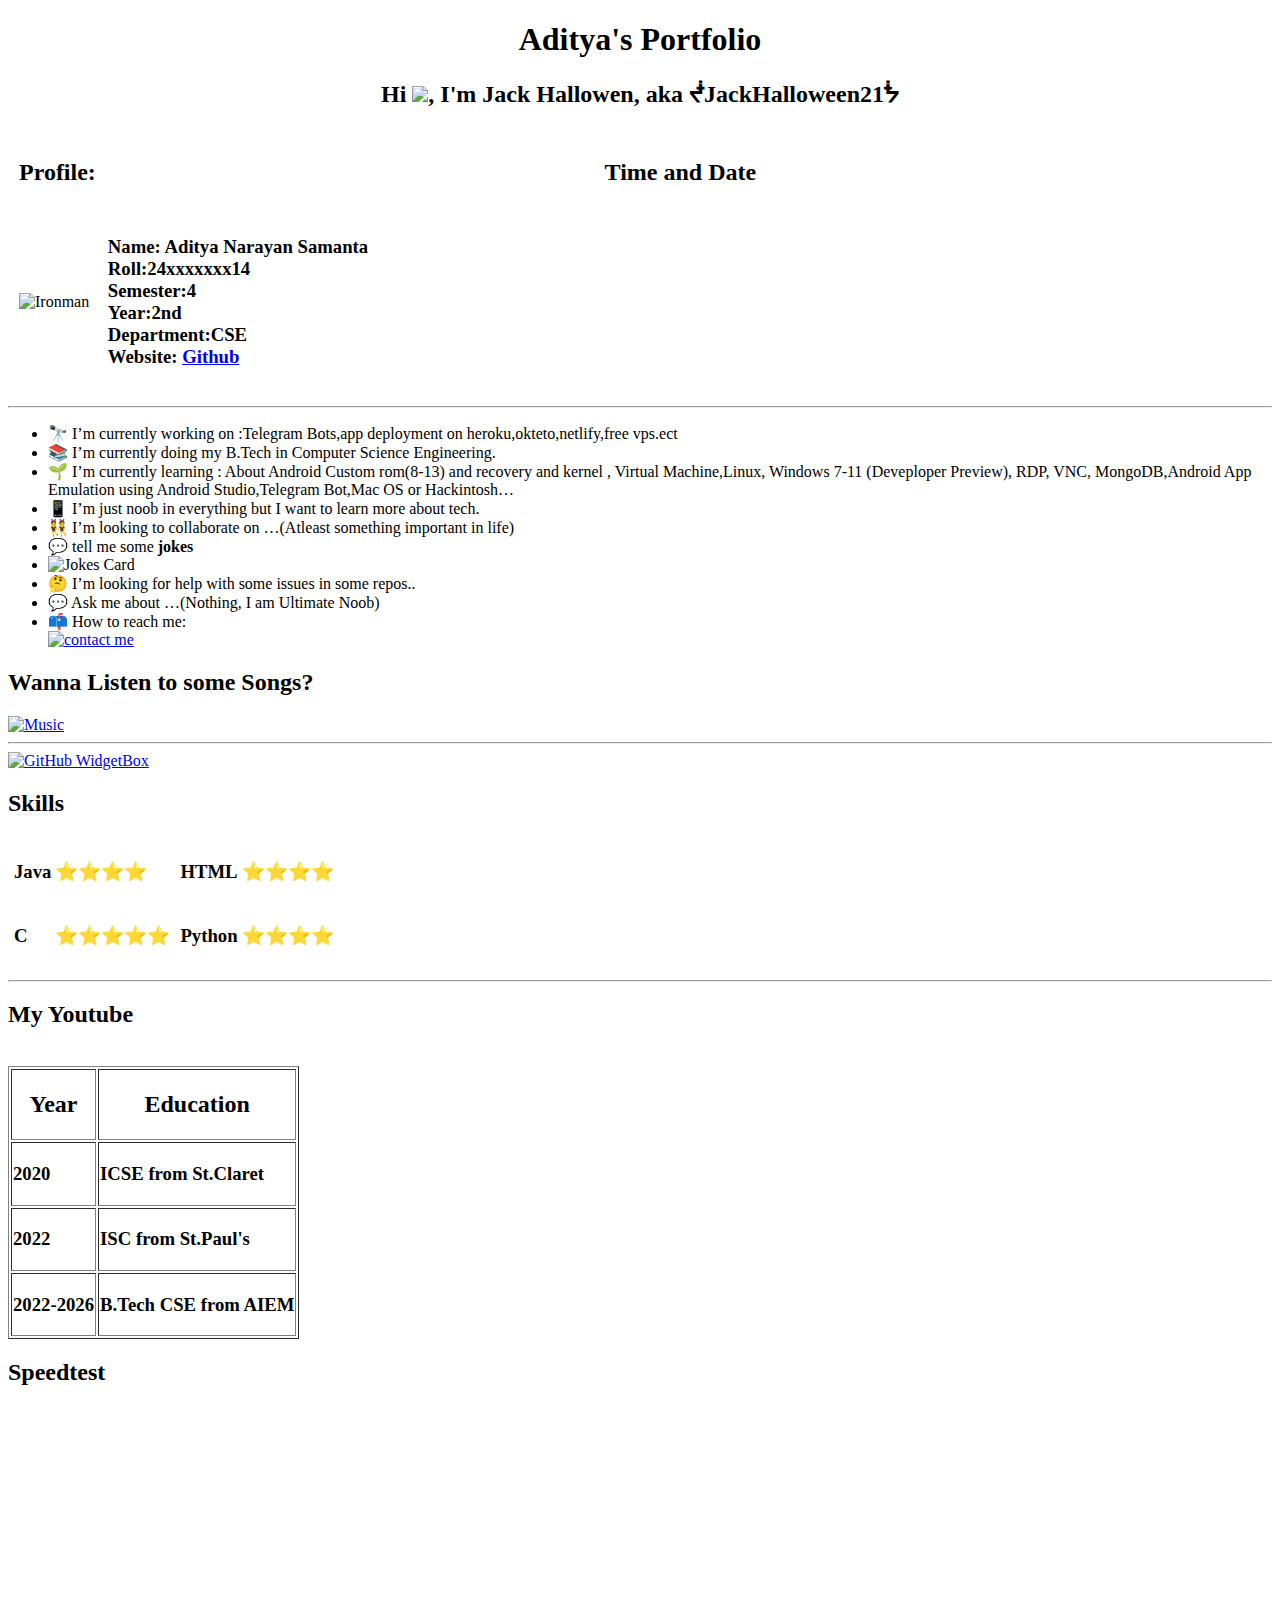
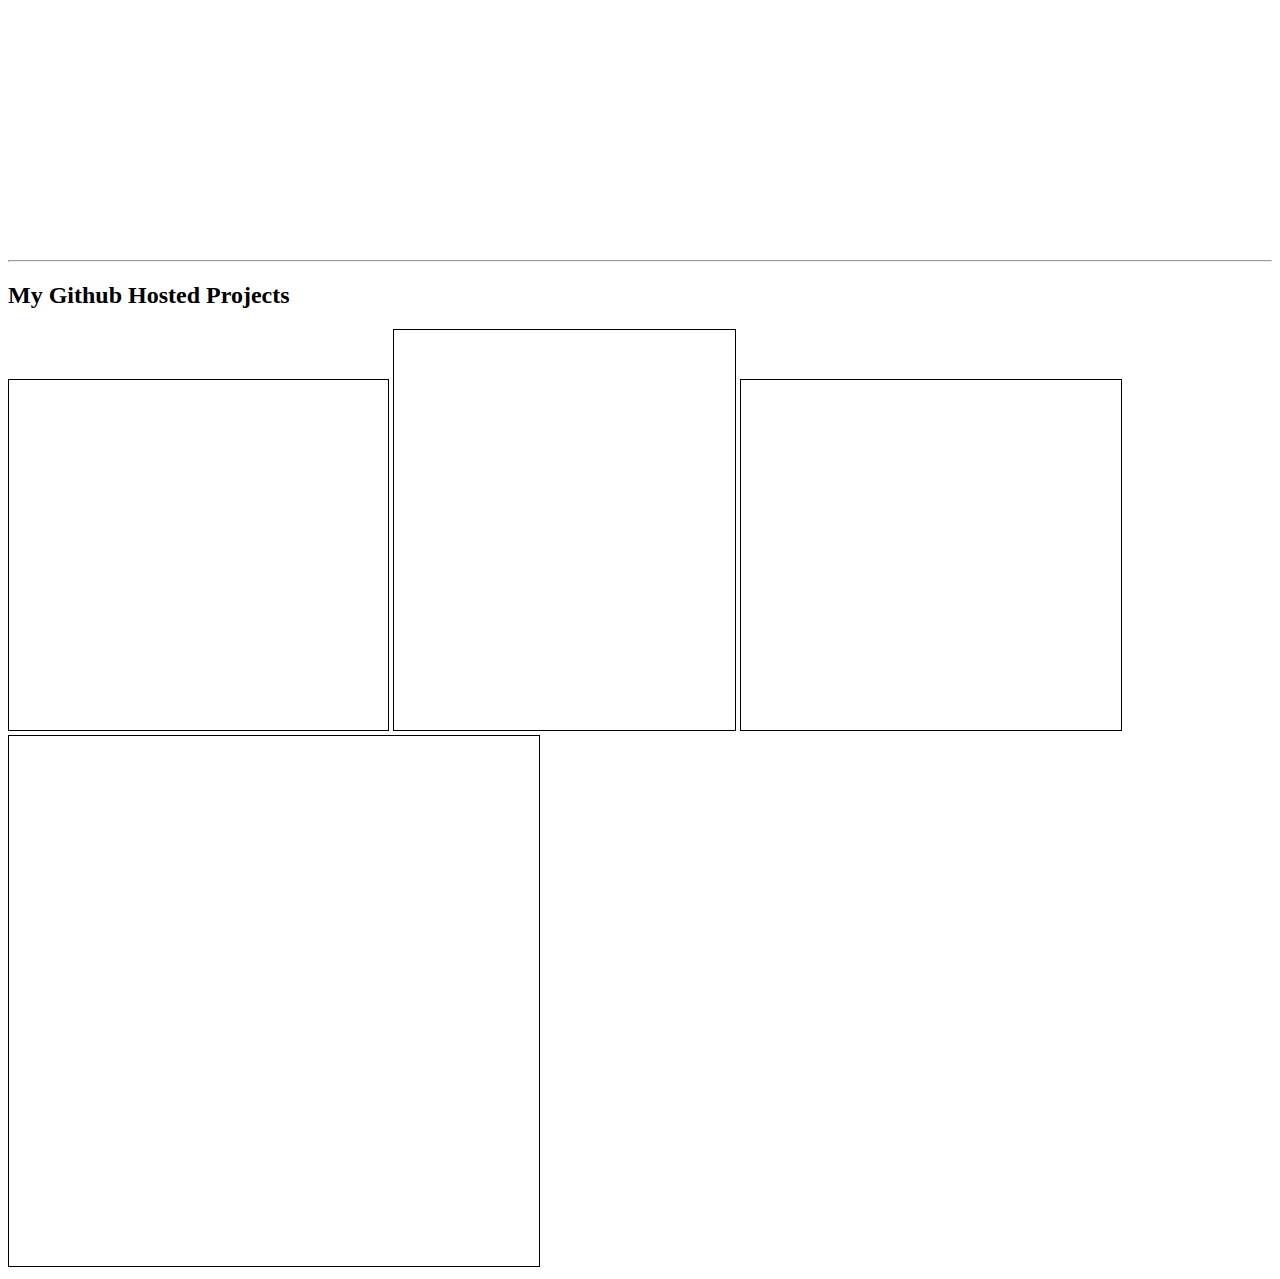
==== index.html @ d6e9e9a1 "Create index.html" ====
<!DOCTYPE html>
<html lang="en">
<head>
    <meta charset="UTF-8">
    <meta name="viewport" content="width=device-width, initial-scale=1.0">
    <title>Portfolio</title>
    <link rel="shortcut icon" type="image/x-icon" href="https://raw.githubusercontent.com/jackhallloween21/jackhallloween21/pages/favicon.ico">
    <link rel= "stylesheet" href="css/styles.css">

</head>
<body>
   
    <h1 align="center"> Aditya's Portfolio</h1>
    <h2 align="center">Hi <img src="https://imgur.com/31z3Dd7.gif" width="30px" />, I'm Jack Hallowen, aka ᖫJackHalloween21ᖭ</h2>
    <table cellspacing="10">
       <thead>
        <tr>
            <th><h2> Profile: </h2></th>
            <th> </th>
            <th><h2 align = "right"> Time and Date </h2> </th>
        </tr>
       </thead>
        <tr>
            <td>
                <img src="https://i.imgur.com/pBw3wBJ.png"  width="180" height="180" alt="Ironman">
            </td>
            <td> <p>
                <h3>Name: Aditya Narayan Samanta
                   <br>
                    Roll:24xxxxxxx14
                    <br>
                    Semester:4
                    <br>
                    Year:2nd
                    <br>
                    Department:CSE
                    <br>
                    Website: <a href="https://jackhallloween21.github.io/jackhallloween21/">Github</a>
           
                </h3>   
               </p></td>
               <td> <iframe src="https://free.timeanddate.com/clock/i8fqz0r1/n1872/szw160/szh160/hoc00f/hbw0/hfc000/cf100/hgr0/facf90/mqcfff/mql6/mqw2/mqd74/mhcfff/mhl6/mhw1/mhd74/mmcf90/mml4/mmw1/mmd74/hhcfff/hmcfff" frameborder="0" width="160" height="160"></iframe>
                <iframe src="https://free.timeanddate.com/clock/i8fqzajh/n1872/fn6/fs16/fc9ff/tc000/ftbi/bas2/bat1/bacfff/pa8/tt0/tw1/th1/ta1/tb4" frameborder="0" width="212" height="56"></iframe>
                </td>
        </tr>
        
    </table>
    

    
    
    <hr>
    
    <ul>
        <li>🔭 I’m currently working on :Telegram Bots,app deployment on heroku,okteto,netlify,free vps.ect</li>
        <li>📚 I’m currently doing my B.Tech in Computer Science Engineering.</li>
        <li>🌱 I’m currently learning : About Android Custom rom(8-13) and recovery and kernel , Virtual Machine,Linux, Windows 7-11 (Deveploper Preview), RDP, VNC, MongoDB,Android App Emulation using Android Studio,Telegram Bot,Mac OS or Hackintosh…</li>
        <li>📱 I’m just noob in everything but I want to learn more about tech.</li>
        <li>👯 I’m looking to collaborate on …(Atleast something important in life)</li>
        <li>💬 tell me some <strong>jokes</strong></li>
        <li><img src="https://readme-jokes.vercel.app/api?hideBorder" alt="Jokes Card" /></li>
        <li>🤔 I’m looking for help with some issues in some repos..</li>
        <li>💬 Ask me about …(Nothing, I am Ultimate Noob)</li>
        <li>📫 How to reach me:</li>
        <a href="/Contact/contactme.html"><img class ="cont hov" src="https://imgur.com/H2qScyu.png" width="100px" alt="contact me"></a>
      </ul>
      <h2>Wanna Listen to some Songs?</h2>
      <a href="music.html"><img class = "music hov" src="https://em-content.zobj.net/source/apple/391/headphone_1f3a7.png" alt="Music"></a>
    <hr>
    <a href="https://github.com/jackhallloween21"><img src="https://github-widgetbox.vercel.app/api/profile?username=jackhallloween21&amp;data=followers,repositories,stars,commits" alt="GitHub WidgetBox"> </a>
   
    <h2> Skills </h2>

    <table>
        <tr>
            <td>
                 <table > 
                    <tr>
                        <td> <h3> Java </h3> </td>
                        <td> <h3>⭐⭐⭐⭐</h3> </td>
                    </tr>
                    <tr>
                        <td> <h3>C</h3> </td>
                        <td> <h3>⭐⭐⭐⭐⭐</h3></td>
                    </tr>
               
                </table>
            </td>
            <td>
                <table> 
                  
                <tr>
                    <td><h3>HTML</h3> </td>
                    <td> <h3>⭐⭐⭐⭐</h3></td>
                </tr>
                <tr>
                    <td><h3>Python</h3></td>
                    <td> <h3>⭐⭐⭐⭐</h3></td>
                </tr>
                
            </table> 
            </td>
        </tr>

    </table>
    <hr>
    <h2> My Youtube </h2>
<rssapp-imageboard id="Z2qmcv2Re21wrLZK"> </rssapp-imageboard>
<script src="https://widget.rss.app/v1/imageboard.js" type="text/javascript" async></script>

<rssapp-ticker id="Z2qmcv2Re21wrLZK"> </rssapp-ticker>
<script src="https://widget.rss.app/v1/ticker.js" type="text/javascript" async></script>
<iframe align="right" width="700" height="400" src="https://www.youtube.com/embed/videoseries?list=PLsDblIUMTkw3SJoWWt4Uaw3kDiYGMxCch" title="YouTube video player" frameborder="0" allow="accelerometer; autoplay; clipboard-write; encrypted-media; gyroscope; picture-in-picture" allowfullscreen></iframe>
<table border="1"> 
    <thead>
        <tr>
            <th> <h2>Year</h2> </th>
            <br>
            <th> <h2> Education </h2> </th>
        </tr>
       
    </thead>
    <tbody>
        <tr>
            <td>  <h3>2020</h3>  </td> 
            
            <td><h3>ICSE from St.Claret</h3></td>
        </tr>
        <tr>
            <td><h3> 2022 </h3>  </td> 
             
            <td><h3>ISC from St.Paul's</h3></td>
        </tr>
        <tr>
            <td>  <h3>2022-2026</h3>  </td> 
            
            <td><h3>B.Tech CSE from AIEM</h3></td>
        </tr>
    </tbody>
</table>
<h2>Speedtest</h2>
<iframe src="https://fast.com/" style="border:0px #ffffff none;" name="https://fast.com/" scrolling="no" frameborder="1" marginheight="0px" marginwidth="0px" height="400px" width="600px" allowfullscreen></iframe>
<hr>
<h2>My Github Hosted Projects</h2>
<iframe class ="Clock" src="https://jackhallloween21.github.io/clock-3D-Cubic/" width="30%" height="350" style="border:1px solid black;" title="3D clock"></iframe>
<iframe class ="cube" src="https://jackhallloween21.github.io/3D-Cube/" width="27%" height="400" style="border:1px solid black;" title="3D cube"></iframe>
<iframe class ="time" src="https://jackhallloween21.github.io/Gate-of-Time/" width="30%" height="350" style="border:1px solid black;" title="gate of time"></iframe>
<iframe class ="Chess" src="https://jackhallloween21.github.io/Chess/" width="530" height="530" style="border:1px solid black;" title="chess"></iframe>

<!-- Weather Widget
    <div class="weatherWidget" ></div>
     <script>
   window.weatherWidgetConfig =  window.weatherWidgetConfig || [];
   window.weatherWidgetConfig.push({
       selector:".weatherWidget",
       apiKey:"Y39B8VVUS3UBFV6QEFW8XYYEG", //Sign up for your personal key
       location:"Bardhaman, India", //Enter an address
       unitGroup:"metric", //"us" or "metric"
       forecastDays:5, //how many days forecast to show
       title:"Bardhaman, India", //optional title to show in the 
       showTitle:true, 
       showConditions:true
   });
  
   (function() {
   var d = document, s = d.createElement('script');
   s.src = 'https://www.visualcrossing.com/widgets/forecast-simple/weather-forecast-widget-simple.js';
   s.setAttribute('data-timestamp', +new Date());
   (d.head || d.body).appendChild(s);
   })();
</script> -->
</body>
</html>
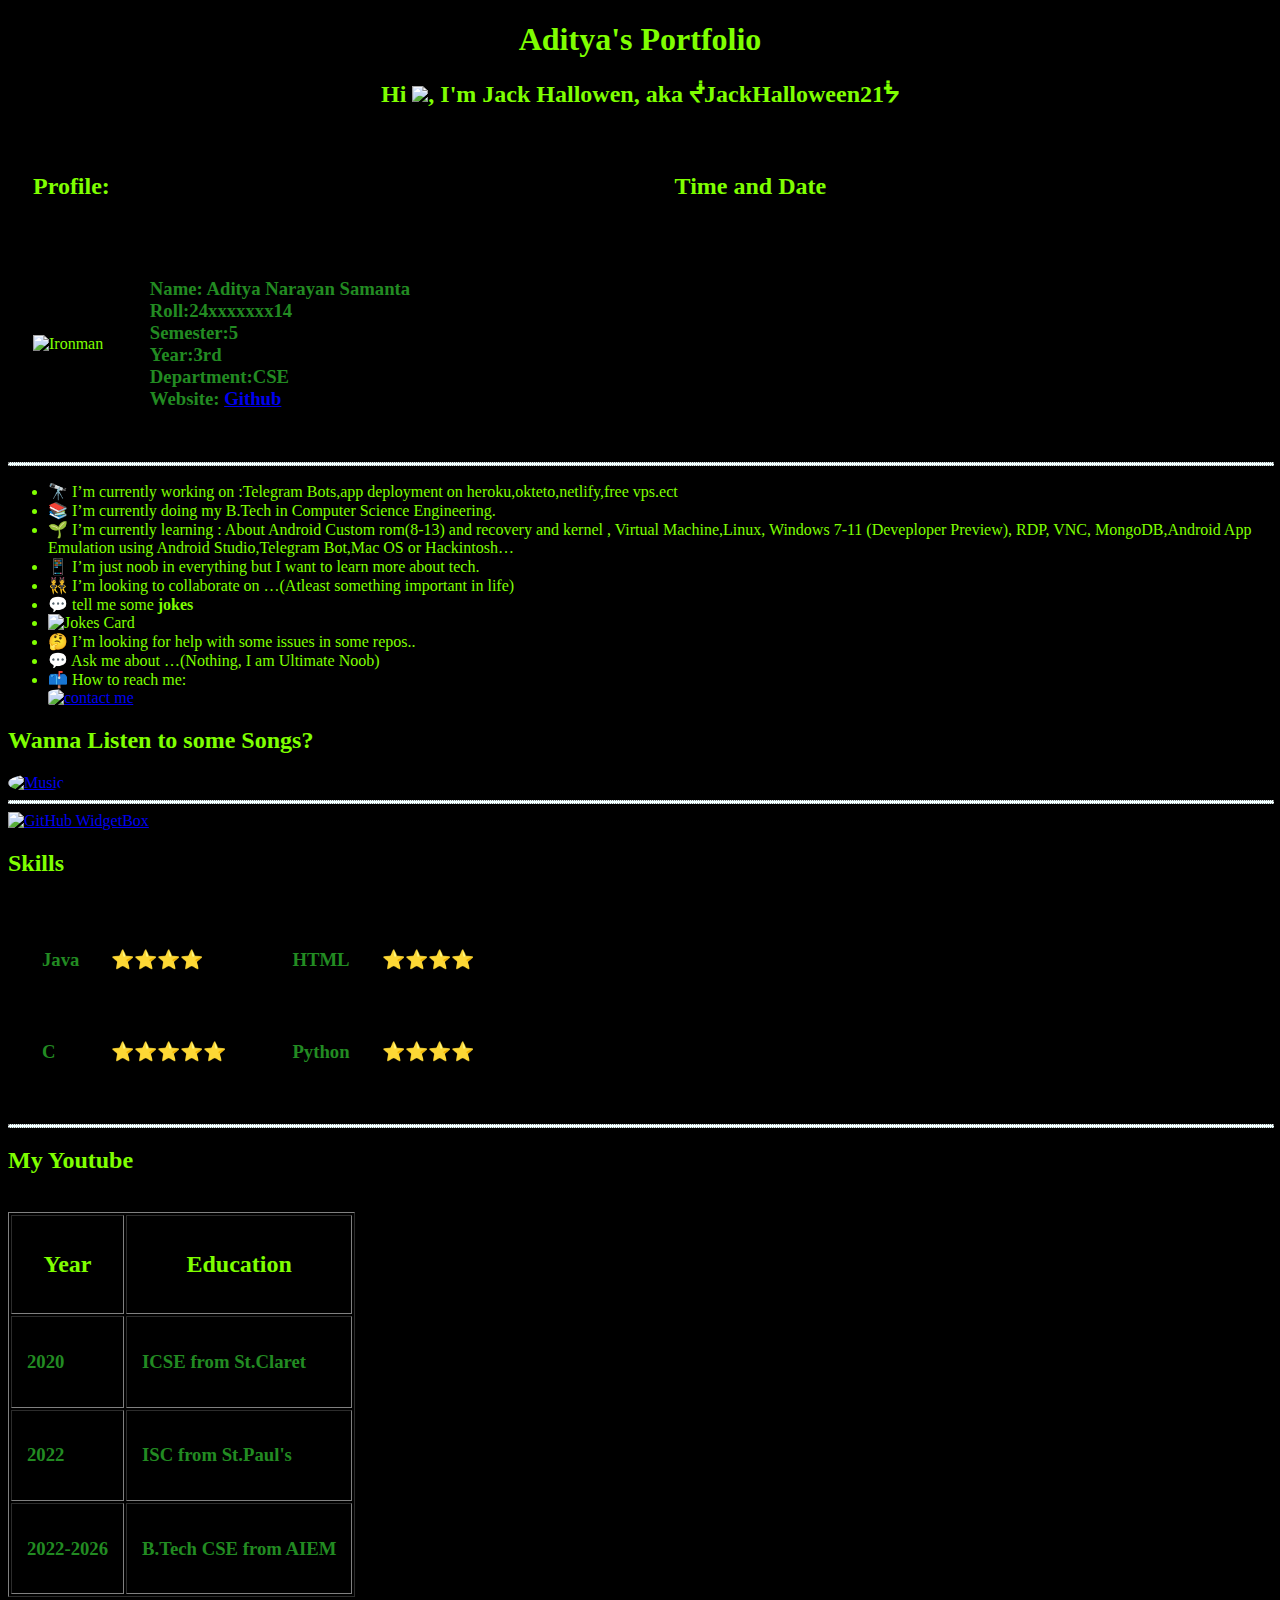
==== commit 2e430411: "Update index.html" ====
--- a/index.html
+++ b/index.html
@@ -29,9 +29,9 @@
                    <br>
                     Roll:24xxxxxxx14
                     <br>
-                    Semester:4
+                    Semester:5
                     <br>
-                    Year:2nd
+                    Year:3rd
                     <br>
                     Department:CSE
                     <br>
@@ -62,7 +62,7 @@
         <li>🤔 I’m looking for help with some issues in some repos..</li>
         <li>💬 Ask me about …(Nothing, I am Ultimate Noob)</li>
         <li>📫 How to reach me:</li>
-        <a href="/Contact/contactme.html"><img class ="cont hov" src="https://imgur.com/H2qScyu.png" width="100px" alt="contact me"></a>
+        <a href="contactme.html"><img class ="cont hov" src="https://imgur.com/H2qScyu.png" width="100px" alt="contact me"></a>
       </ul>
       <h2>Wanna Listen to some Songs?</h2>
       <a href="music.html"><img class = "music hov" src="https://em-content.zobj.net/source/apple/391/headphone_1f3a7.png" alt="Music"></a>
--- a/css/styles.css
+++ b/css/styles.css
@@ -0,0 +1,38 @@
+
+    body{
+        background-color:black;
+        color:chartreuse;
+    }
+    hr{
+    background-color:azure;
+    border-style:dotted;
+    border-color: grey;
+    height: 2px;
+    width: 100%;
+    }
+    td, th
+    {
+        padding: 15px;
+    }
+    .cont /* using class */
+    {
+      border-radius: 20%;
+      
+    }
+    .Clock, .time
+    {
+        border-radius: 100%;
+    }
+    .music{
+        border-radius: 100%;
+    }
+    .hov:hover{
+        opacity: 0.5;
+        
+    }
+h2:hover {
+    color: gold;
+}
+h3{
+    color: forestgreen;
+}
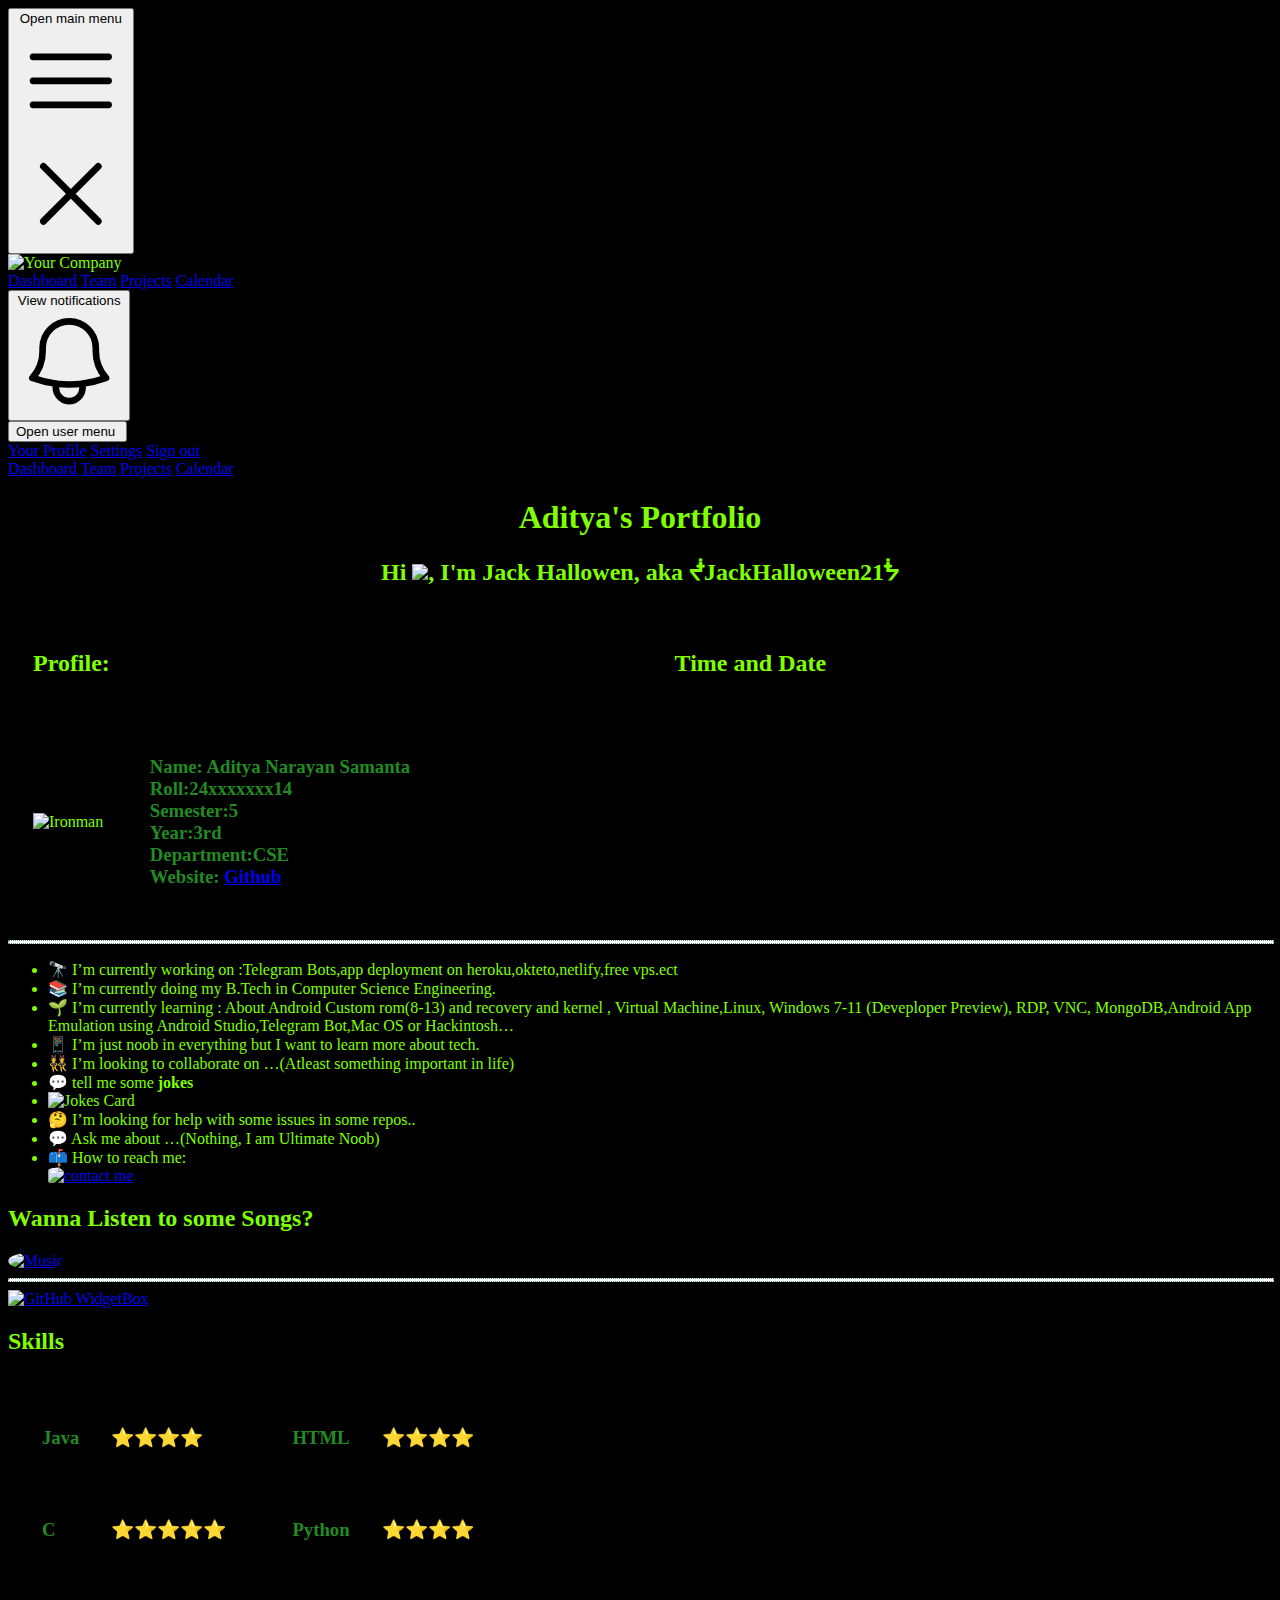
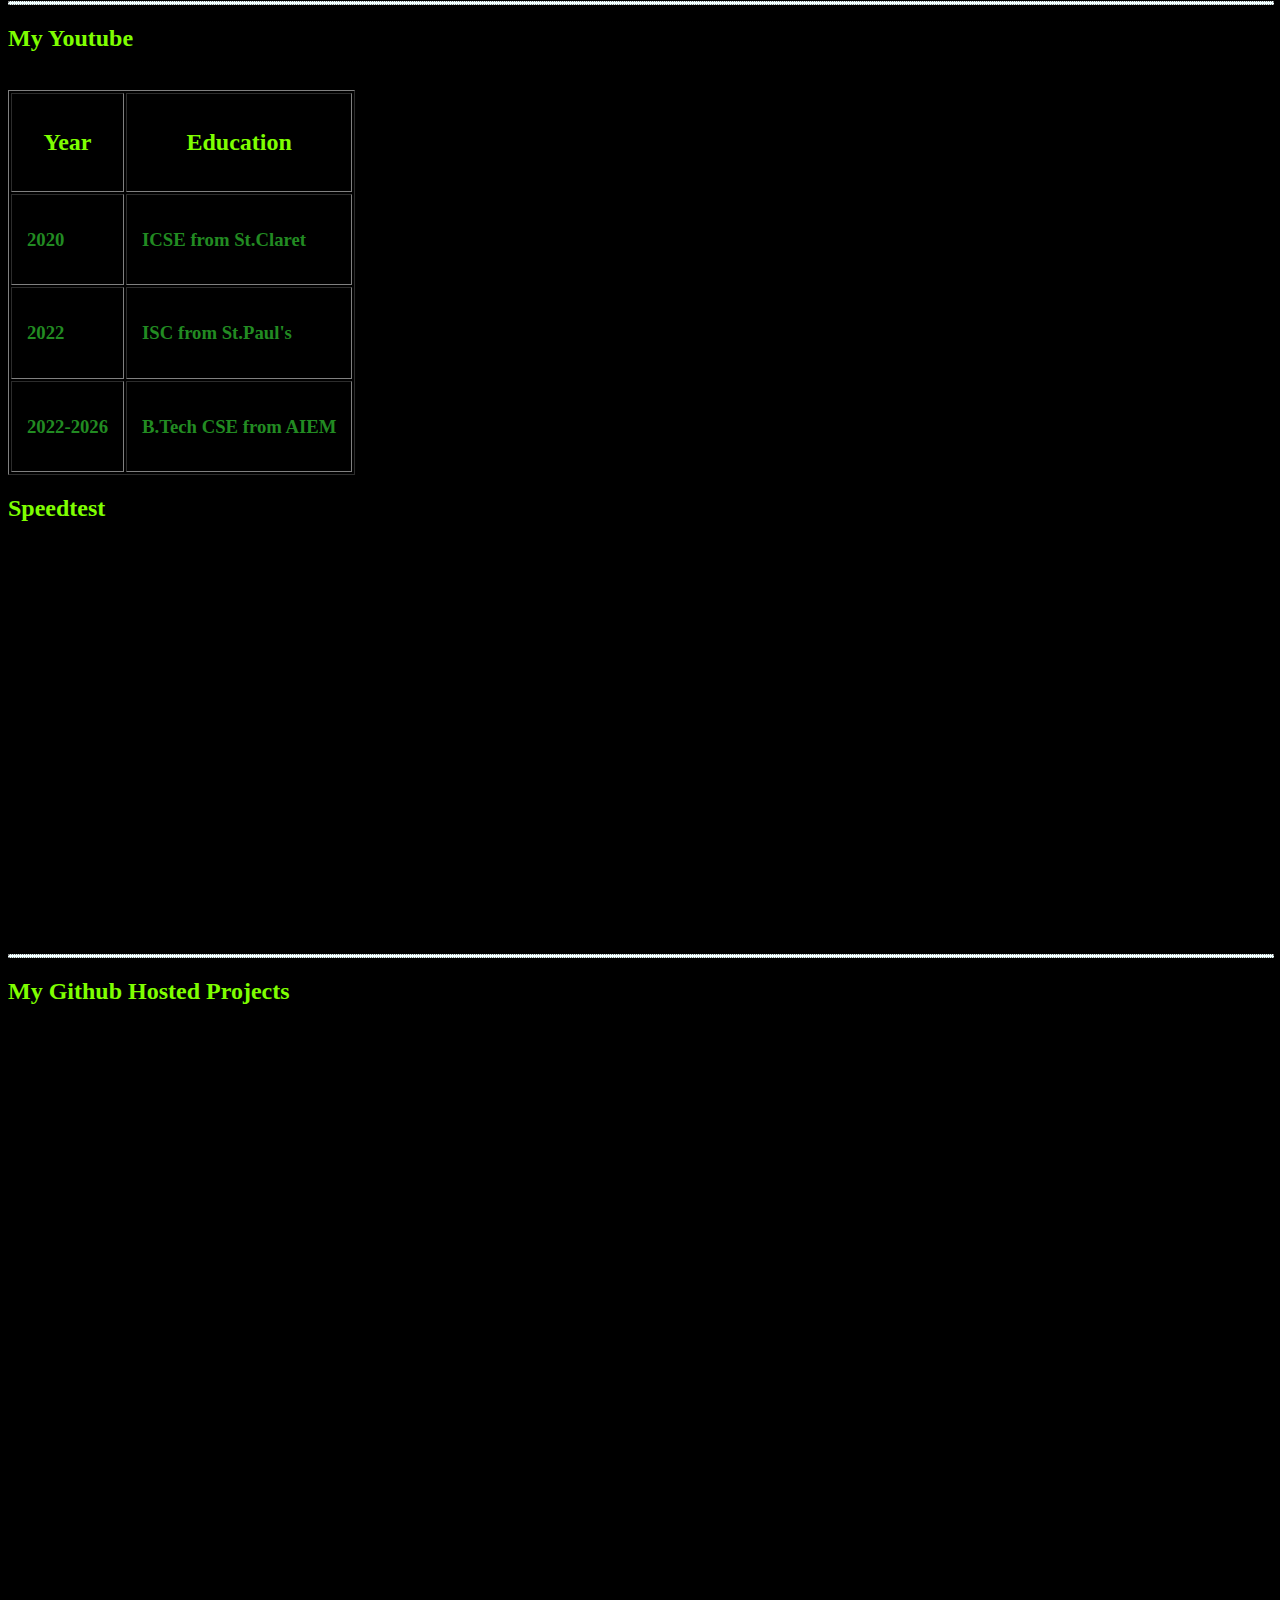
==== commit 375631c3: "added temp nav bar from tailwind" ====
--- a/index.html
+++ b/index.html
@@ -6,10 +6,95 @@
     <title>Portfolio</title>
     <link rel="shortcut icon" type="image/x-icon" href="https://raw.githubusercontent.com/jackhallloween21/jackhallloween21/pages/favicon.ico">
     <link rel= "stylesheet" href="css/styles.css">
-
+    <script src="https://cdn.tailwindcss.com"></script> 
 </head>
 <body>
-   
+    <nav class="bg-gray-800">
+        <div class="mx-auto max-w-7xl px-2 sm:px-6 lg:px-8">
+          <div class="relative flex h-16 items-center justify-between">
+            <div class="absolute inset-y-0 left-0 flex items-center sm:hidden">
+              <!-- Mobile menu button-->
+              <button id="mobile-menu-button" type="button" class="relative inline-flex items-center justify-center rounded-md p-2 text-gray-400 hover:bg-gray-700 hover:text-white focus:outline-none focus:ring-2 focus:ring-inset focus:ring-white" aria-controls="mobile-menu" aria-expanded="false">
+                <span class="sr-only">Open main menu</span>
+                <svg class="block h-6 w-6" fill="none" viewBox="0 0 24 24" stroke-width="1.5" stroke="currentColor" aria-hidden="true">
+                  <path stroke-linecap="round" stroke-linejoin="round" d="M3.75 6.75h16.5M3.75 12h16.5m-16.5 5.25h16.5" />
+                </svg>
+                <svg class="hidden h-6 w-6" fill="none" viewBox="0 0 24 24" stroke-width="1.5" stroke="currentColor" aria-hidden="true">
+                  <path stroke-linecap="round" stroke-linejoin="round" d="M6 18 18 6M6 6l12 12" />
+                </svg>
+              </button>
+            </div>
+            <div class="flex flex-1 items-center justify-center sm:items-stretch sm:justify-start">
+              <div class="flex flex-shrink-0 items-center">
+                <img class="h-8 w-auto" src="https://tailwindui.com/plus/img/logos/mark.svg?color=indigo&shade=500" alt="Your Company">
+              </div>
+              <div class="hidden sm:ml-6 sm:block">
+                <div class="flex space-x-4">
+                  <a href="#" class="rounded-md bg-gray-900 px-3 py-2 text-sm font-medium text-white" aria-current="page">Dashboard</a>
+                  <a href="#" class="rounded-md px-3 py-2 text-sm font-medium text-gray-300 hover:bg-gray-700 hover:text-white">Team</a>
+                  <a href="#" class="rounded-md px-3 py-2 text-sm font-medium text-gray-300 hover:bg-gray-700 hover:text-white">Projects</a>
+                  <a href="#" class="rounded-md px-3 py-2 text-sm font-medium text-gray-300 hover:bg-gray-700 hover:text-white">Calendar</a>
+                </div>
+              </div>
+            </div>
+            <div class="absolute inset-y-0 right-0 flex items-center pr-2 sm:static sm:inset-auto sm:ml-6 sm:pr-0">
+              <button type="button" class="relative rounded-full bg-gray-800 p-1 text-gray-400 hover:text-white focus:outline-none focus:ring-2 focus:ring-white focus:ring-offset-2 focus:ring-offset-gray-800">
+                <span class="sr-only">View notifications</span>
+                <svg class="h-6 w-6" fill="none" viewBox="0 0 24 24" stroke-width="1.5" stroke="currentColor" aria-hidden="true">
+                  <path stroke-linecap="round" stroke-linejoin="round" d="M14.857 17.082a23.848 23.848 0 0 0 5.454-1.31A8.967 8.967 0 0 1 18 9.75V9A6 6 0 0 0 6 9v.75a8.967 8.967 0 0 1-2.312 6.022c1.733.64 3.56 1.085 5.455 1.31m5.714 0a24.255 24.255 0 0 1-5.714 0m5.714 0a3 3 0 1 1-5.714 0" />
+                </svg>
+              </button>
+              <div class="relative ml-3">
+                <button id="user-menu-button" type="button" class="relative flex rounded-full bg-gray-800 text-sm focus:outline-none focus:ring-2 focus:ring-white focus:ring-offset-2 focus:ring-offset-gray-800" aria-expanded="false">
+                  <span class="sr-only">Open user menu</span>
+                  <img class="h-8 w-8 rounded-full" src="https://images.unsplash.com/photo-1472099645785-5658abf4ff4e?ixlib=rb-1.2.1&ixid=eyJhcHBfaWQiOjEyMDd9&auto=format&fit=facearea&facepad=2&w=256&h=256&q=80" alt="">
+                </button>
+                <div id="user-menu" class="hidden absolute right-0 z-10 mt-2 w-48 origin-top-right rounded-md bg-white py-1 shadow-lg ring-1 ring-black ring-opacity-5" role="menu" aria-orientation="vertical" tabindex="-1">
+                  <a href="#" class="block px-4 py-2 text-sm text-gray-700" role="menuitem">Your Profile</a>
+                  <a href="#" class="block px-4 py-2 text-sm text-gray-700" role="menuitem">Settings</a>
+                  <a href="#" class="block px-4 py-2 text-sm text-gray-700" role="menuitem">Sign out</a>
+                </div>
+              </div>
+            </div>
+          </div>
+        </div>
+        <div id="mobile-menu" class="hidden sm:hidden">
+          <div class="space-y-1 px-2 pb-3 pt-2">
+            <a href="#" class="block rounded-md bg-gray-900 px-3 py-2 text-base font-medium text-white" aria-current="page">Dashboard</a>
+            <a href="#" class="block rounded-md px-3 py-2 text-base font-medium text-gray-300 hover:bg-gray-700 hover:text-white">Team</a>
+            <a href="#" class="block rounded-md px-3 py-2 text-base font-medium text-gray-300 hover:bg-gray-700 hover:text-white">Projects</a>
+            <a href="#" class="block rounded-md px-3 py-2 text-base font-medium text-gray-300 hover:bg-gray-700 hover:text-white">Calendar</a>
+          </div>
+        </div>
+      </nav>
+      
+      <script>
+        // Toggle mobile menu
+        document.getElementById('mobile-menu-button').addEventListener('click', function() {
+          const mobileMenu = document.getElementById('mobile-menu');
+          mobileMenu.classList.toggle('hidden');
+          this.setAttribute('aria-expanded', mobileMenu.classList.contains('hidden') ? 'false' : 'true');
+        });
+      
+        // Toggle user menu
+        document.getElementById('user-menu-button').addEventListener('click', function() {
+          const userMenu = document.getElementById('user-menu');
+          userMenu.classList.toggle('hidden');
+          this.setAttribute('aria-expanded', userMenu.classList.contains('hidden') ? 'false' : 'true');
+        });
+      
+        // Close dropdown if clicked outside
+        window.addEventListener('click', function(e) {
+          const userMenu = document.getElementById('user-menu');
+          const userMenuButton = document.getElementById('user-menu-button');
+          if (!userMenu.contains(e.target) && e.target !== userMenuButton) {
+            userMenu.classList.add('hidden');
+            userMenuButton.setAttribute('aria-expanded', 'false');
+          }
+        });
+      </script>
+      
+      
     <h1 align="center"> Aditya's Portfolio</h1>
     <h2 align="center">Hi <img src="https://imgur.com/31z3Dd7.gif" width="30px" />, I'm Jack Hallowen, aka ᖫJackHalloween21ᖭ</h2>
     <table cellspacing="10">
